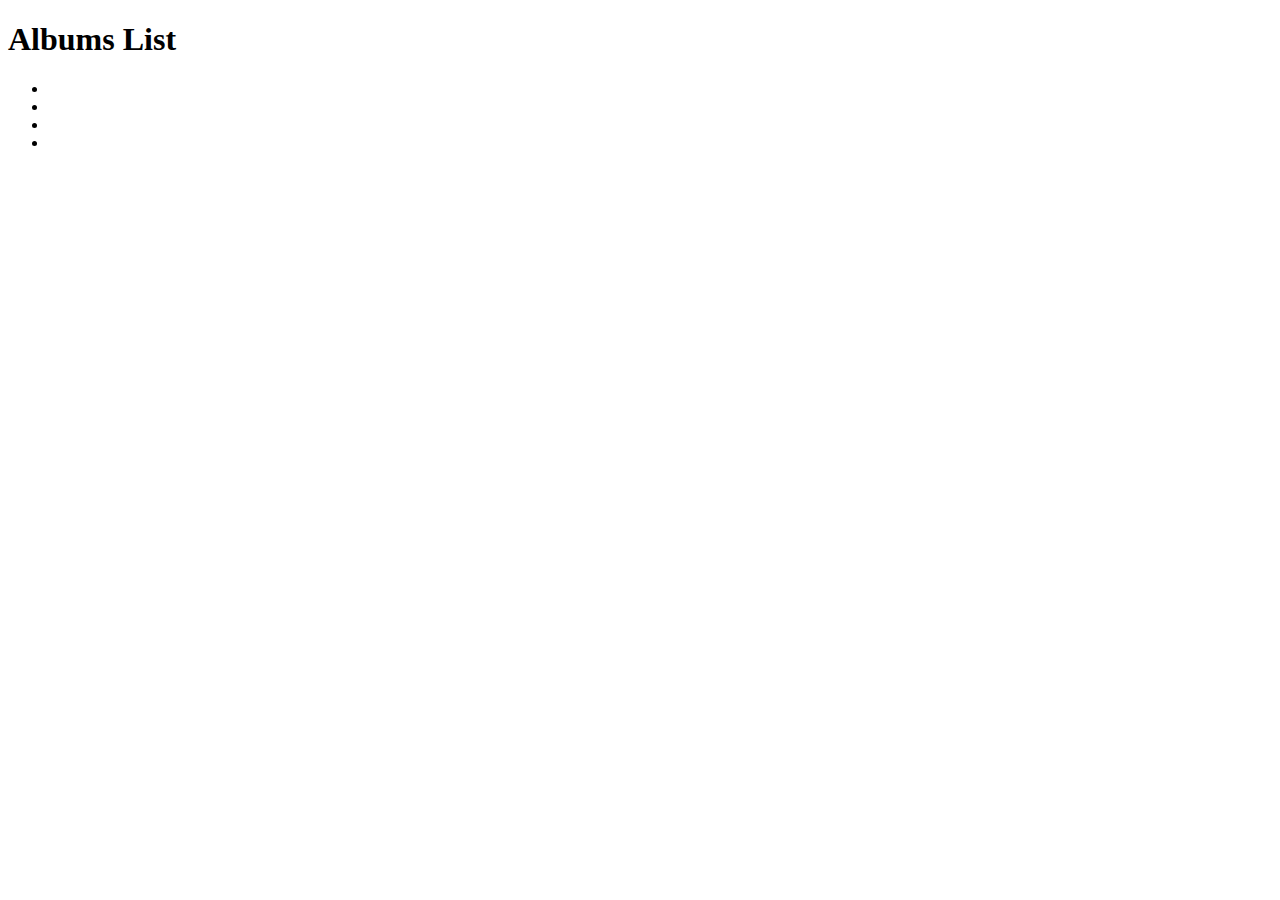
==== src/main/resources/templates/albums.html @ 030572f9 "finished lab" ====
<!DOCTYPE html>
<html xmlns:th="http://www.thymeleaf.org">
<head>
    <link rel="stylesheet" type="text/css" href="style.css">
    <title>Songr</title>
</head>
<body>
<header>
    <h1>Albums List</h1>
</header>
<main>
    <div th:each="album : ${albums}">
            <h3 th:text="${album.title}"></h3>
        <ul>
            <li th:text="'Artist: ' + ${album.artist}"></li>
            <li th:text="'Song count: ' + ${album.songCount}"></li>
            <li th:text="'Length in seconds: ' + ${album.length}"></li>
            <li><img th:src="${album.imgUrl}"/></li>
        </ul>
    </div>

</main>
<footer>

</footer>


</body>

</html>
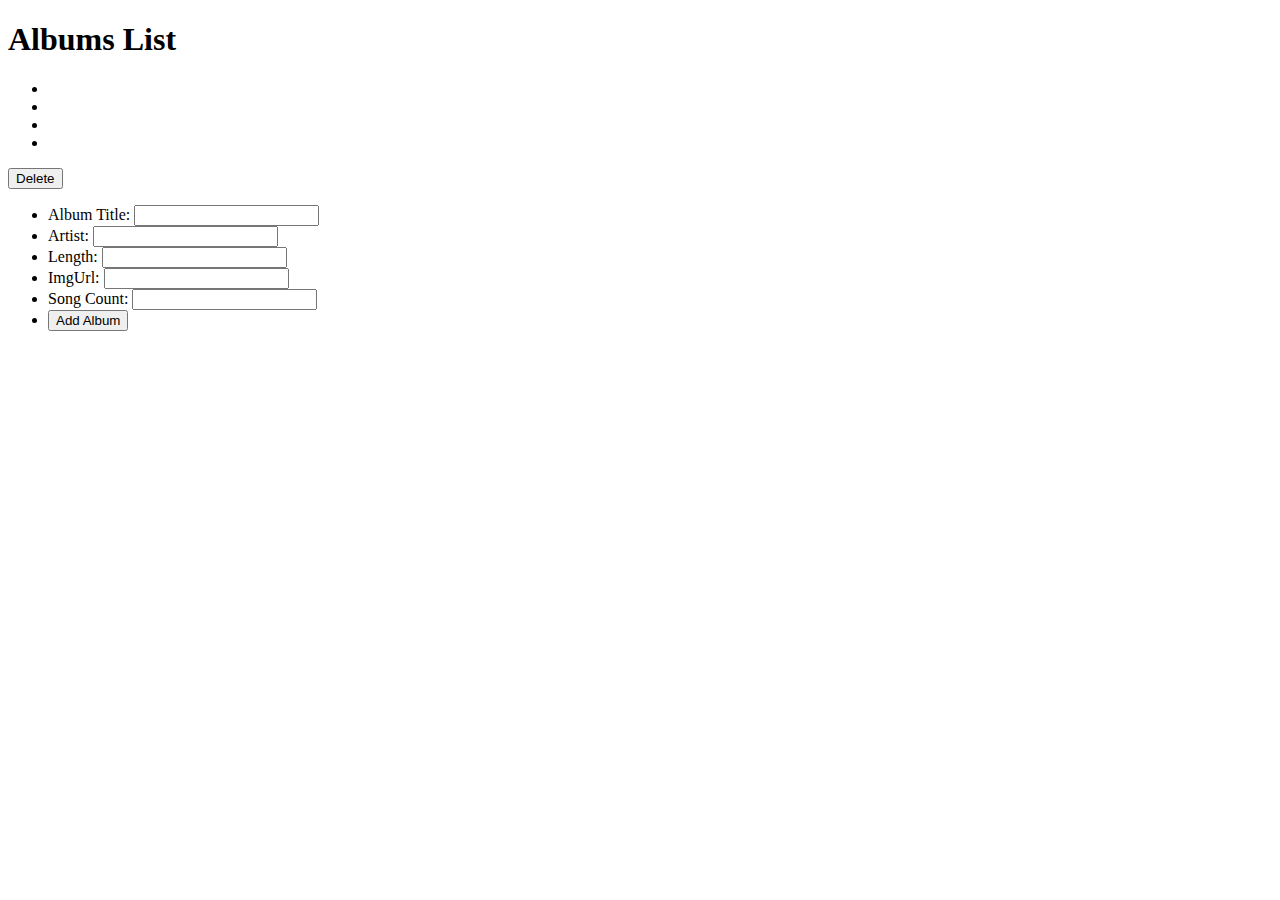
==== commit b5535297: "finished crud" ====
--- a/src/main/resources/templates/albums.html
+++ b/src/main/resources/templates/albums.html
@@ -17,7 +17,39 @@
             <li th:text="'Length in seconds: ' + ${album.length}"></li>
             <li><img th:src="${album.imgUrl}"/></li>
         </ul>
+        <form th:action="'/albums/'+${album.id}" method="post">
+            <input type="hidden" name="_method" value="DELETE" />
+            <button type="submit">Delete</button>
+        </form>
     </div>
+
+    <form action="/albums" method="post">
+        <ul>
+            <li>
+                <label for="title">Album Title:</label>
+                <input type="text" id="title" name="title">
+            </li>
+            <li>
+                <label for="artist" >Artist:</label>
+                <input id="artist" name="artist">
+            </li>
+            <li>
+                <label for="length">Length:</label>
+                <input id="length" name="length"/>
+            </li>
+            <li>
+                <label for="imgUrl">ImgUrl:</label>
+                <input  id="imgUrl" name="imgUrl"/>
+            </li>
+            <li>
+                <label for="songCount">Song Count:</label>
+                <input  id="songCount" name="songCount"/>
+            </li>
+            <li class="button">
+                <button type="submit">Add Album</button>
+            </li>
+        </ul>
+    </form>
 
 </main>
 <footer>
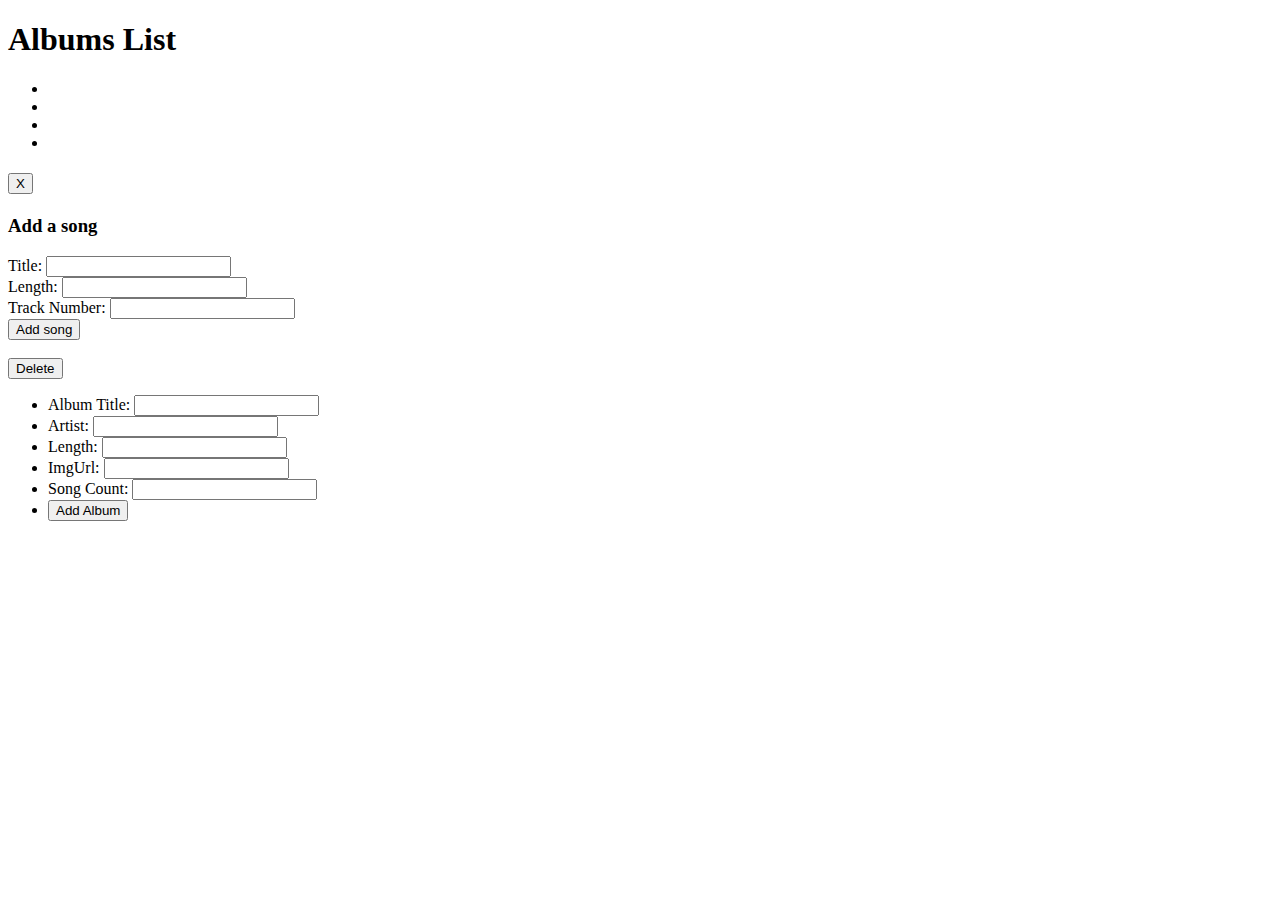
==== commit a2f0b0f8: "add and remove songs from album and db" ====
--- a/src/main/resources/templates/albums.html
+++ b/src/main/resources/templates/albums.html
@@ -17,6 +17,30 @@
             <li th:text="'Length in seconds: ' + ${album.length}"></li>
             <li><img th:src="${album.imgUrl}"/></li>
         </ul>
+        <h4 th:each="song : ${album.songList}">
+            <span th:text="${song.title} + ' is ' + ${song.length} + ' seconds long and number ' + ${song.trackNumber}"></span>
+            <form th:action="'/albums/'+${album.id} + '/songs'" method="post">
+                <input type="hidden" name="_method" value="DELETE" />
+            <button type="submit"> X </button></form>
+        </h4>
+
+        <h3>Add a song</h3>
+        <form th:action="'/albums/'+${album.id} + '/songs'" method="post">
+            <label for="song_title" >Title:</label>
+            <input id="song_title" name="title">
+            <br>
+            <label for="song_length" >Length:</label>
+            <input id="song_length" name="length">
+            <br>
+            <label for="trackNumber" >Track Number:</label>
+            <input id="trackNumber" name="trackNumber">
+            <br>
+            <input type="submit" value="Add song">
+        </form>
+
+        <br>
+
+
         <form th:action="'/albums/'+${album.id}" method="post">
             <input type="hidden" name="_method" value="DELETE" />
             <button type="submit">Delete</button>
